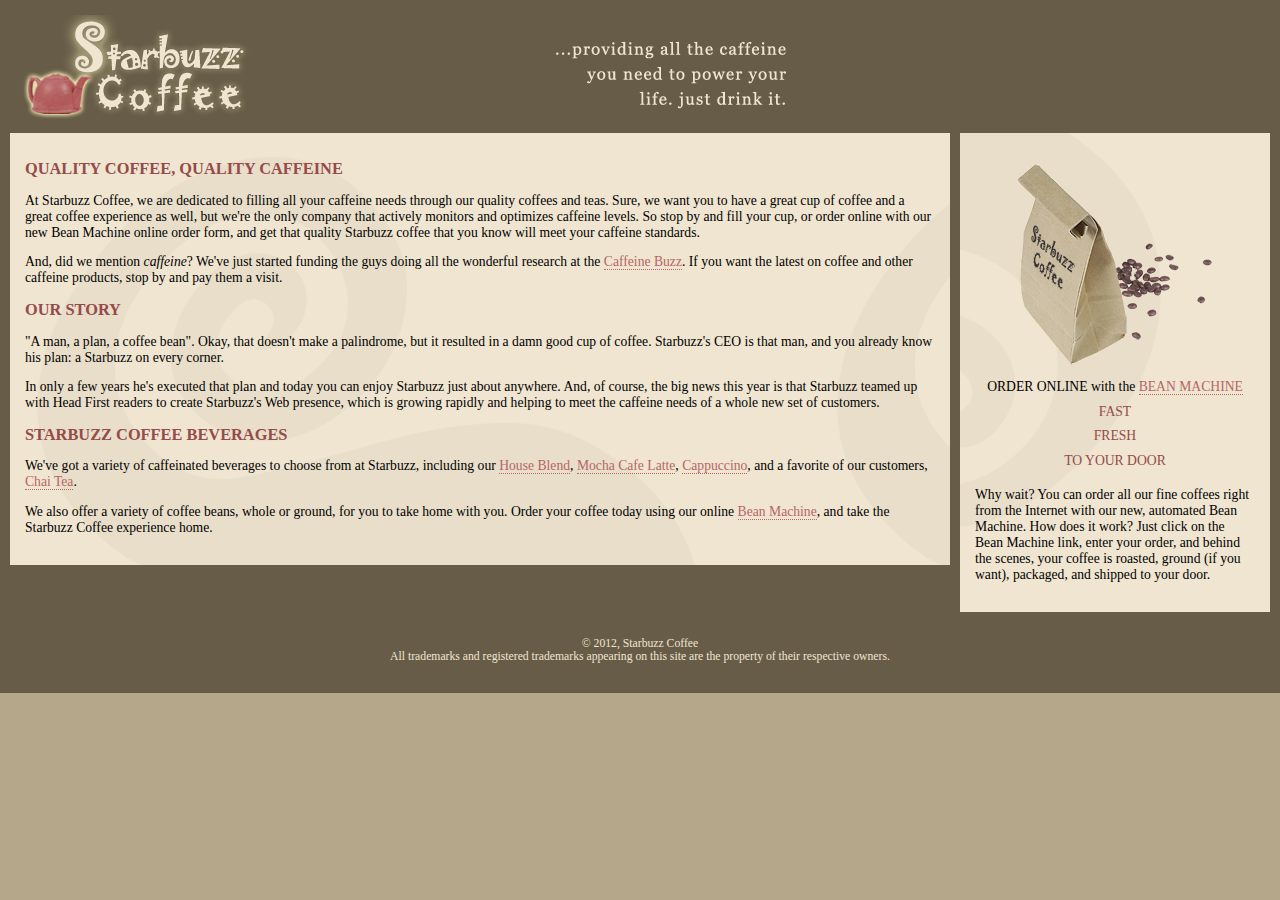
==== starbuzz/index.html @ 0dfe9c02 "Add files via upload" ====
<!DOCTYPE html>
<html>
  <head>
    <meta charset="utf-8">
    <title>Starbuzz Coffee</title>
    <link rel="stylesheet" type="text/css" href="starbuzz.css">
  </head> 

  <body>
    <div id="allcontent">
    <div id="header">
      <img src="images/header.gif" alt="Starbuzz Coffee header image">
    </div>
    <div id="sidebar">
      <p class="beanheading">
        <img src="images/bag.gif" alt="Bean Machine bag">
        <br>
        ORDER ONLINE
        with the 
        <a href="form.html">BEAN MACHINE</a>
        <br>
        <span class="slogan">
            FAST <br>
            FRESH <br>
            TO YOUR DOOR <br>
        </span>
      </p>
      <p>
        Why wait?  You can order all our fine coffees right from the Internet with our new, 
        automated Bean Machine.  How does it work?  Just click on the Bean Machine link, 
        enter your order, and behind the scenes, your coffee is roasted, ground 
        (if you want), packaged, and shipped to your door.
      </p>
    </div>
    <div id="main">
      <h1>QUALITY COFFEE, QUALITY CAFFEINE</h1>
      <p>
        At Starbuzz Coffee, we are dedicated to filling all your  caffeine needs through our 
        quality coffees and teas. Sure, we want you to have a great cup of coffee and a great 
        coffee experience as well, but we're the only company that actively monitors and 
        optimizes caffeine levels. So stop by and fill your cup, or order online with our new Bean 
        Machine online order form, and get that quality Starbuzz coffee that you know will meet 
        your caffeine standards.
      </p>
      <p>
        And, did we mention <em>caffeine</em>? We've just started funding the guys doing all 
        the wonderful research at the <a href="http://buzz.wickedlysmart.com"
        title="Read all about caffeine on the Buzz">Caffeine Buzz</a>.
        If you want the latest on coffee and other caffeine products, 
        stop by and pay them a visit.
      </p>
      <h1>OUR STORY</h1>
      <p>
        "A man, a plan, a coffee bean". Okay, that doesn't make a palindrome, but it resulted
        in a damn good cup of coffee.  Starbuzz's CEO is that man, and you already know his 
        plan: a Starbuzz on every corner.
      </p> 
      <p>In only a few years he's executed that plan and today 
        you can enjoy Starbuzz just about anywhere.  And, of course, the big news this year 
        is that Starbuzz teamed up with Head First readers to create Starbuzz's Web presence,  
        which is growing rapidly and helping to meet the caffeine needs of a whole new set of 
        customers.  
      </p>
      <h1>STARBUZZ COFFEE BEVERAGES</h1>
      <p>
        We've got a variety of caffeinated beverages to choose
        from at Starbuzz, including our 
        <a href="beverages.html#house" title="House Blend">House Blend</a>,
        <a href="beverages.html#mocha" title="Mocha Cafe Latte">Mocha Cafe Latte</a>, 
        <a href="beverages.html#cappuccino" title="Cappuccino">Cappuccino</a>,
        and a favorite of our customers, 
        <a href="beverages.html#chai" title="Chai Tea">Chai Tea</a>.
      </p>
      <p>
        We also offer a variety of coffee beans, whole or ground, for you to
        take home with you.  Order your coffee today using our online
        <a href="form.html">Bean Machine</a>, and take
        the Starbuzz Coffee experience home.
      </p>
    </div>

    <div id="footer">
      &copy; 2012, Starbuzz Coffee
      <br>
      All trademarks and registered trademarks appearing on 
      this site are the property of their respective owners.
    </div>
  </div>
  </body>
</html>
---- starbuzz/starbuzz.css ----
body { 
  background-color: #b5a789;
  font-family:      Georgia, "Times New Roman", Times, serif;
  font-size:        small;
  margin:           0px;
}

#header {
  background-color: #675c47;
  margin:           10px;
  height:           108px;
}

#main {
  background:       #efe5d0 url(images/background.gif) top left;
  font-size:        105%;
  padding:          15px;
  margin:           0px 330px 10px 10px;
}

#sidebar {
  background:       #efe5d0 url(images/background.gif) bottom right;
  font-size:        105%;
  padding:          15px;
  margin:           0px 10px 10px 10px;
  width: 280px;
  float: right;
}

#footer {
  background-color: #675c47;
  color:            #efe5d0;
  text-align:       center;
  padding:          15px;
  margin:           10px;
  font-size:        90%;
  clear: right;
}

h1 {
  font-size:        120%;
  color:            #954b4b;
}

.slogan { color: #954b4b; }

.beanheading {
  text-align:       center;
  line-height:      1.8em;
}

a:link {
  color:            #b76666;
  text-decoration:  none;
  border-bottom:    thin dotted #b76666;
}
a:visited {
  color:            #675c47;
  text-decoration:  none;
  border-bottom:    thin dotted #675c47;
}
#allcontent {
  width: 800;
  padding-top:5px;
  padding-bottom: 5px;
  background-color: #675c47;
  margin-left: auto;
  margin-right: auto;
}
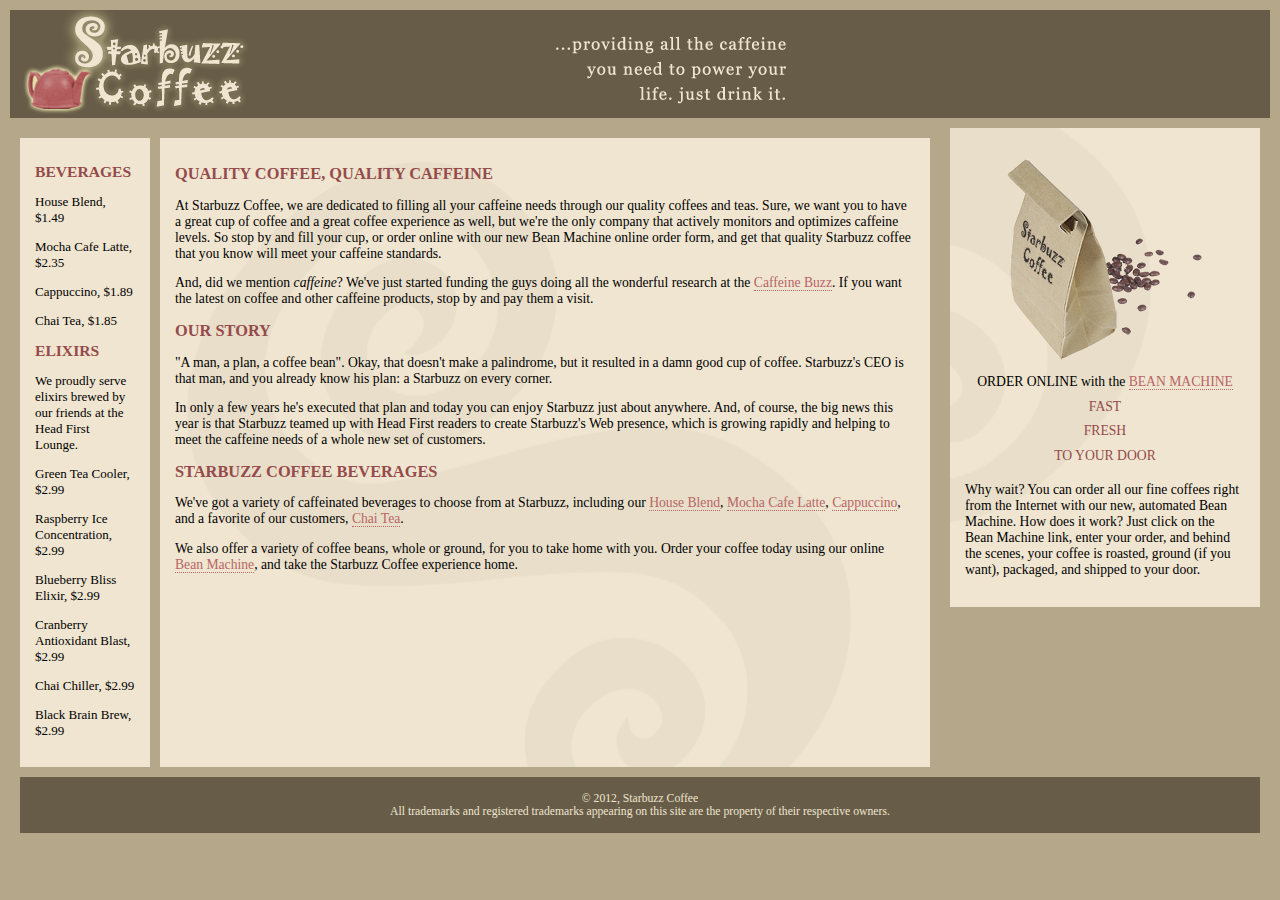
==== commit e4fb431b: "Add files via upload" ====
--- a/starbuzz/index.html
+++ b/starbuzz/index.html
@@ -7,31 +7,53 @@
   </head> 
 
   <body>
-    <div id="allcontent">
+    
     <div id="header">
       <img src="images/header.gif" alt="Starbuzz Coffee header image">
     </div>
+    <div id="tableContainer">
+    <div id="tableRow">
     <div id="sidebar">
-      <p class="beanheading">
-        <img src="images/bag.gif" alt="Bean Machine bag">
-        <br>
-        ORDER ONLINE
-        with the 
-        <a href="form.html">BEAN MACHINE</a>
-        <br>
-        <span class="slogan">
-            FAST <br>
-            FRESH <br>
-            TO YOUR DOOR <br>
-        </span>
-      </p>
-      <p>
-        Why wait?  You can order all our fine coffees right from the Internet with our new, 
-        automated Bean Machine.  How does it work?  Just click on the Bean Machine link, 
-        enter your order, and behind the scenes, your coffee is roasted, ground 
-        (if you want), packaged, and shipped to your door.
-      </p>
-    </div>
+        <p class="beanheading">
+          <img src="images/bag.gif" alt="Bean Machine bag">
+          <br>
+          ORDER ONLINE
+          with the 
+          <a href="form.html">BEAN MACHINE</a>
+          <br>
+          <span class="slogan">
+              FAST <br>
+              FRESH <br>
+              TO YOUR DOOR <br>
+          </span>
+        </p>
+        <p>
+          Why wait?  You can order all our fine coffees right from the Internet with our new, 
+          automated Bean Machine.  How does it work?  Just click on the Bean Machine link, 
+          enter your order, and behind the scenes, your coffee is roasted, ground 
+          (if you want), packaged, and shipped to your door.
+        </p>
+      </div>
+      <div id="tableContainer">
+      <div id="tableRow">
+          <div id="drinks">
+              <h1>BEVERAGES</h1>
+                <p>House Blend, $1.49</p>
+                <p>Mocha Cafe Latte, $2.35</p>
+                <p>Cappuccino, $1.89</p>
+                <p>Chai Tea, $1.85</p>
+              <h1>ELIXIRS</h1>
+                <p>
+                  We proudly serve elixirs brewed by our friends
+                  at the Head First Lounge.
+                </p>
+                <p>Green Tea Cooler, $2.99</p>
+                <p>Raspberry Ice Concentration, $2.99</p>
+                <p>Blueberry Bliss Elixir, $2.99</p>
+                <p>Cranberry Antioxidant Blast, $2.99</p>
+                <p>Chai Chiller, $2.99</p>
+                <p>Black Brain Brew, $2.99</p>
+            </div>
     <div id="main">
       <h1>QUALITY COFFEE, QUALITY CAFFEINE</h1>
       <p>
@@ -79,13 +101,20 @@
       </p>
     </div>
 
+    </div>
+      </div>
+    
+
+    
+
     <div id="footer">
       &copy; 2012, Starbuzz Coffee
       <br>
       All trademarks and registered trademarks appearing on 
       this site are the property of their respective owners.
     </div>
-  </div>
+    
+
   </body>
 </html>
 
--- a/starbuzz/starbuzz.css
+++ b/starbuzz/starbuzz.css
@@ -1,3 +1,14 @@
+
+
+#allcontent{
+  width: 800px;
+  padding-top: 5px;
+  padding-bottom: 5px;
+  background-color: #675c47;
+  margin-left: auto;
+  margin-right: auto;
+}
+
 body { 
   background-color: #b5a789;
   font-family:      Georgia, "Times New Roman", Times, serif;
@@ -7,24 +18,33 @@
 
 #header {
   background-color: #675c47;
-  margin:           10px;
+  margin:           10px 10px 0px 10px;
   height:           108px;
 }
 
 #main {
+  display: table-cell;
   background:       #efe5d0 url(images/background.gif) top left;
   font-size:        105%;
   padding:          15px;
-  margin:           0px 330px 10px 10px;
+  vertical-align: top;
+  
+  
 }
 
 #sidebar {
+  display: table-cell;
   background:       #efe5d0 url(images/background.gif) bottom right;
   font-size:        105%;
   padding:          15px;
-  margin:           0px 10px 10px 10px;
+  vertical-align: top;
+  margin: 0px 10px 10px 10px;
+  float: right;
+  
+  top: 128px;
+  right: 0px;
   width: 280px;
-  float: right;
+  
 }
 
 #footer {
@@ -32,9 +52,9 @@
   color:            #efe5d0;
   text-align:       center;
   padding:          15px;
-  margin:           10px;
+  margin:           0px 10px 10px 10px;
   font-size:        90%;
-  clear: right;
+  
 }
 
 h1 {
@@ -59,11 +79,29 @@
   text-decoration:  none;
   border-bottom:    thin dotted #675c47;
 }
-#allcontent {
-  width: 800;
-  padding-top:5px;
-  padding-bottom: 5px;
-  background-color: #675c47;
-  margin-left: auto;
-  margin-right: auto;
+
+#annoyingad{
+  position: absolute;
+  top: 150px;
+  left: 100px;
+  width: 400px;
+
+}
+
+#tableContainer{
+  display: table;
+  border-spacing: 10px;
+
+}
+#tableRow{
+  display: table-row;
+}
+
+#drinks{
+  float: left;
+  background-color: #efe5d0;
+  width: 100px;
+  padding: 15px;
+  vertical-align: top;
+
 }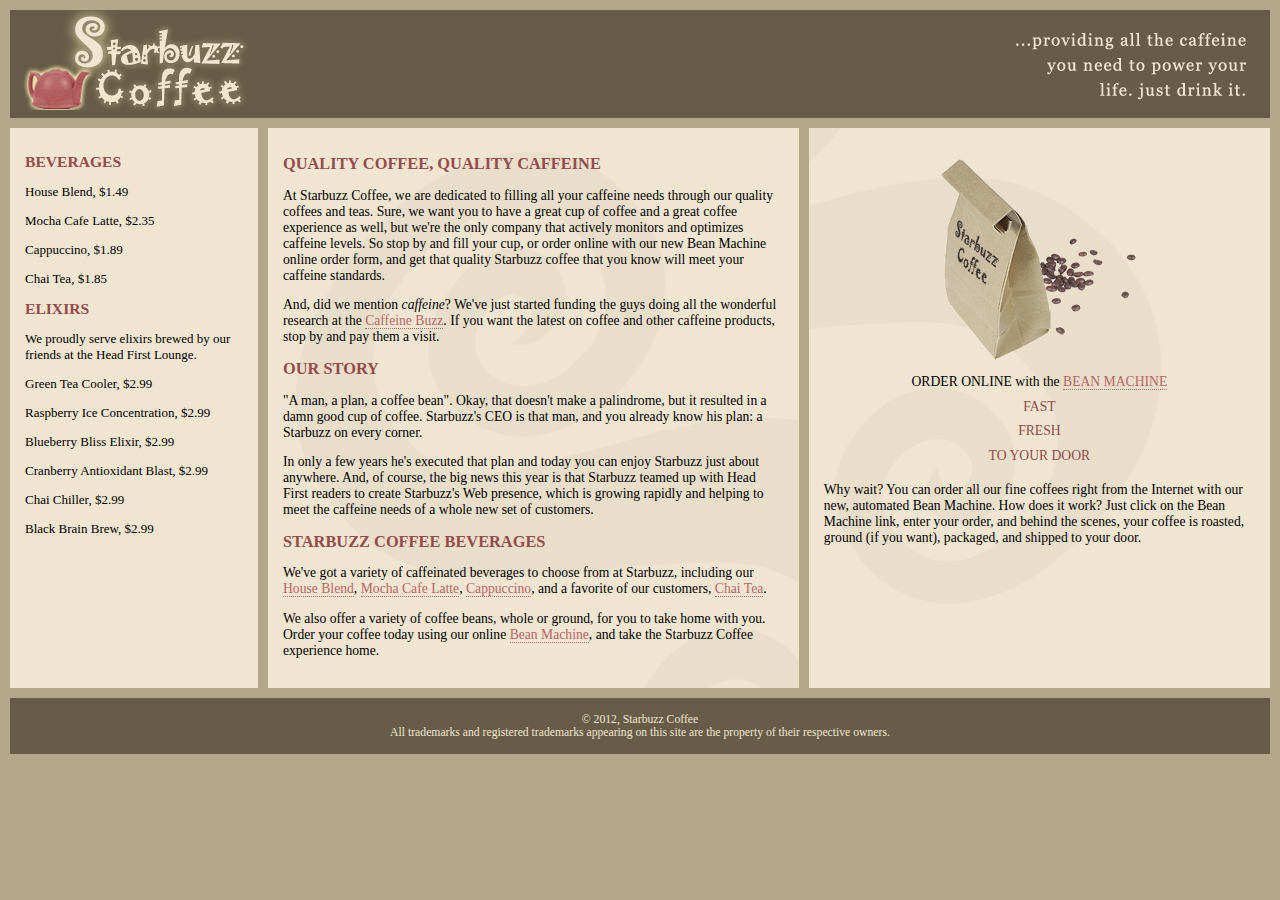
==== commit 59ae4946: "sanlam" ====
--- a/starbuzz/index.html
+++ b/starbuzz/index.html
@@ -7,53 +7,33 @@
   </head> 
 
   <body>
+
+   
+    <div id="header">
+      <span class="imageLeft"></span>
+      <span class="imageRight"></span>
+    </div>
+    <div id="tablecontainer">
+        <div id="tablerow">
+      <div id="drinks">
+        <h1>BEVERAGES</h1>
+      <p>House Blend, $1.49</p>
+      <p>Mocha Cafe Latte, $2.35</p>
+      <p>Cappuccino, $1.89</p>
+      <p>Chai Tea, $1.85</p>
+      <h1>ELIXIRS</h1>
+      <p>
+      We proudly serve elixirs brewed by our friends
+      at the Head First Lounge.
+       </p>
+      <p>Green Tea Cooler, $2.99</p>
+      <p>Raspberry Ice Concentration, $2.99</p>
+      <p>Blueberry Bliss Elixir, $2.99</p>
+      <p>Cranberry Antioxidant Blast, $2.99</p>
+      <p>Chai Chiller, $2.99</p>
+      <p>Black Brain Brew, $2.99</p>
+    </div>
     
-    <div id="header">
-      <img src="images/header.gif" alt="Starbuzz Coffee header image">
-    </div>
-    <div id="tableContainer">
-    <div id="tableRow">
-    <div id="sidebar">
-        <p class="beanheading">
-          <img src="images/bag.gif" alt="Bean Machine bag">
-          <br>
-          ORDER ONLINE
-          with the 
-          <a href="form.html">BEAN MACHINE</a>
-          <br>
-          <span class="slogan">
-              FAST <br>
-              FRESH <br>
-              TO YOUR DOOR <br>
-          </span>
-        </p>
-        <p>
-          Why wait?  You can order all our fine coffees right from the Internet with our new, 
-          automated Bean Machine.  How does it work?  Just click on the Bean Machine link, 
-          enter your order, and behind the scenes, your coffee is roasted, ground 
-          (if you want), packaged, and shipped to your door.
-        </p>
-      </div>
-      <div id="tableContainer">
-      <div id="tableRow">
-          <div id="drinks">
-              <h1>BEVERAGES</h1>
-                <p>House Blend, $1.49</p>
-                <p>Mocha Cafe Latte, $2.35</p>
-                <p>Cappuccino, $1.89</p>
-                <p>Chai Tea, $1.85</p>
-              <h1>ELIXIRS</h1>
-                <p>
-                  We proudly serve elixirs brewed by our friends
-                  at the Head First Lounge.
-                </p>
-                <p>Green Tea Cooler, $2.99</p>
-                <p>Raspberry Ice Concentration, $2.99</p>
-                <p>Blueberry Bliss Elixir, $2.99</p>
-                <p>Cranberry Antioxidant Blast, $2.99</p>
-                <p>Chai Chiller, $2.99</p>
-                <p>Black Brain Brew, $2.99</p>
-            </div>
     <div id="main">
       <h1>QUALITY COFFEE, QUALITY CAFFEINE</h1>
       <p>
@@ -100,12 +80,29 @@
         the Starbuzz Coffee experience home.
       </p>
     </div>
-
+    <div id="sidebar">
+        <p class="beanheading">
+          <img src="images/bag.gif" alt="Bean Machine bag">
+          <br>
+          ORDER ONLINE
+          with the 
+          <a href="form.html">BEAN MACHINE</a>
+          <br>
+          <span class="slogan">
+              FAST <br>
+              FRESH <br>
+              TO YOUR DOOR <br>
+          </span>
+        </p>
+        <p>
+          Why wait?  You can order all our fine coffees right from the Internet with our new, 
+          automated Bean Machine.  How does it work?  Just click on the Bean Machine link, 
+          enter your order, and behind the scenes, your coffee is roasted, ground 
+          (if you want), packaged, and shipped to your door.
+        </p>
+      </div>
     </div>
-      </div>
-    
-
-    
+    </div>
 
     <div id="footer">
       &copy; 2012, Starbuzz Coffee
@@ -113,7 +110,6 @@
       All trademarks and registered trademarks appearing on 
       this site are the property of their respective owners.
     </div>
-    
 
   </body>
 </html>
--- a/starbuzz/starbuzz.css
+++ b/starbuzz/starbuzz.css
@@ -1,4 +1,9 @@
-
+body { 
+  background-color: #b5a789;
+  font-family:      Georgia, "Times New Roman", Times, serif;
+  font-size:        small;
+  margin:           0px;
+}
 
 #allcontent{
   width: 800px;
@@ -8,14 +13,6 @@
   margin-left: auto;
   margin-right: auto;
 }
-
-body { 
-  background-color: #b5a789;
-  font-family:      Georgia, "Times New Roman", Times, serif;
-  font-size:        small;
-  margin:           0px;
-}
-
 #header {
   background-color: #675c47;
   margin:           10px 10px 0px 10px;
@@ -27,8 +24,8 @@
   background:       #efe5d0 url(images/background.gif) top left;
   font-size:        105%;
   padding:          15px;
+  /*margin:           0px 330px 10px 10px;*/
   vertical-align: top;
-  
   
 }
 
@@ -37,14 +34,14 @@
   background:       #efe5d0 url(images/background.gif) bottom right;
   font-size:        105%;
   padding:          15px;
+  /*margin:           0px 10px 10px 10px;*/
   vertical-align: top;
-  margin: 0px 10px 10px 10px;
-  float: right;
-  
+  /*width: 280px;*/
+
+  /*position: absolute;
   top: 128px;
   right: 0px;
-  width: 280px;
-  
+  width: 280px;*/
 }
 
 #footer {
@@ -54,7 +51,7 @@
   padding:          15px;
   margin:           0px 10px 10px 10px;
   font-size:        90%;
-  
+  clear: right;
 }
 
 h1 {
@@ -79,29 +76,32 @@
   text-decoration:  none;
   border-bottom:    thin dotted #675c47;
 }
-
-#annoyingad{
-  position: absolute;
-  top: 150px;
-  left: 100px;
-  width: 400px;
-
-}
-
-#tableContainer{
+div#tablecontainer{
   display: table;
   border-spacing: 10px;
-
 }
-#tableRow{
+div#tablerow{
   display: table-row;
 }
-
 #drinks{
-  float: left;
+  display: table-cell;
   background-color: #efe5d0;
-  width: 100px;
+  width: 20%;
   padding: 15px;
   vertical-align: top;
-
+}
+.imageLeft{
+  display: inline-block;
+  float: left;
+  background-image: url(images/header.gif);
+  width: 400px;
+  height: 100px;
+}
+.imageRight{
+  display: inline-block;
+  float: right;
+  background-image: url(images/header.gif);
+  width: 400px;
+  height: 100px;
+  background-position: -400px;
 }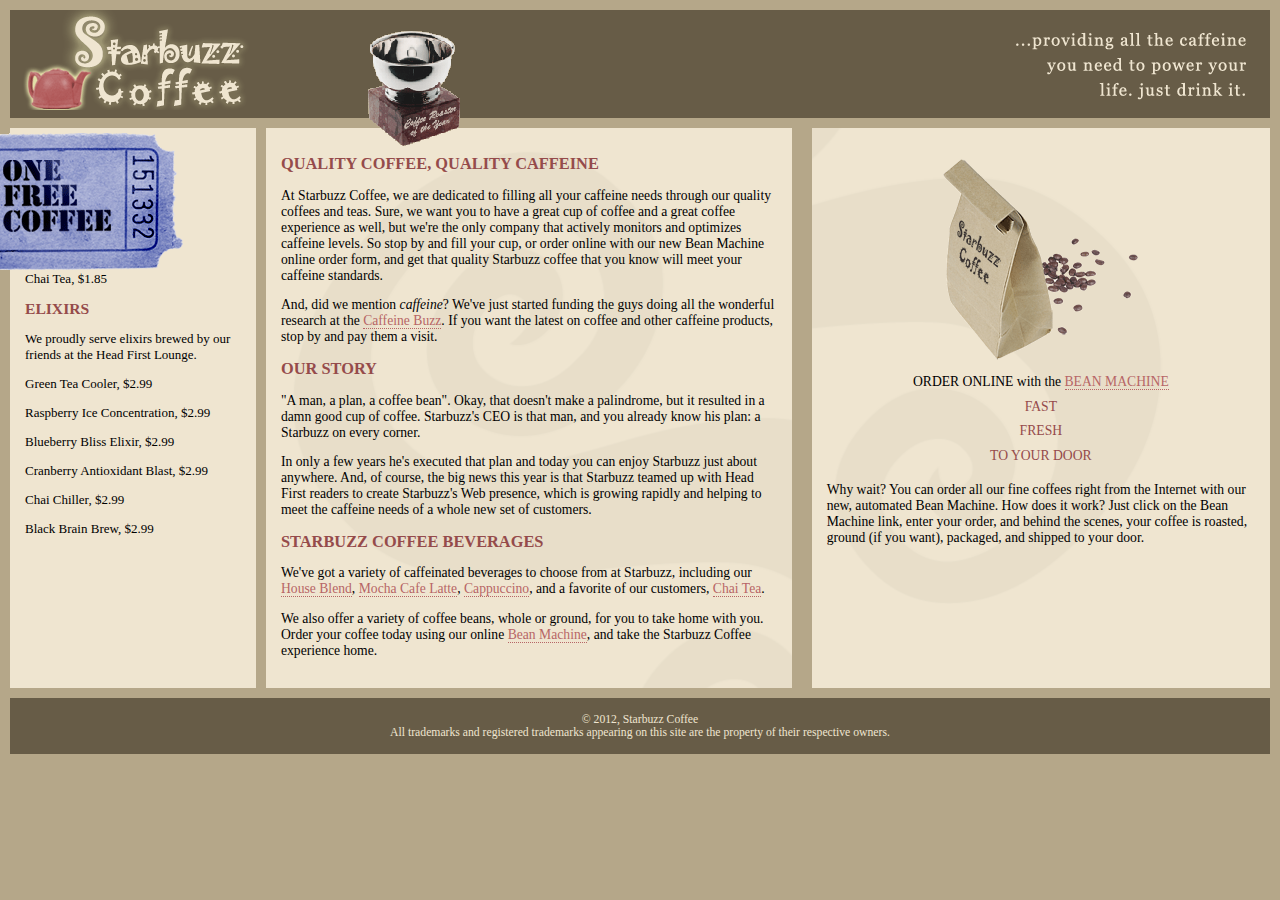
==== commit 17fdc899: "you huijuan" ====
--- a/starbuzz/index.html
+++ b/starbuzz/index.html
@@ -8,7 +8,10 @@
 
   <body>
 
-   
+      <div id="award">
+          <img src="images/award.gif"
+            alt="Roaster of the Year award">
+      </div>
     <div id="header">
       <span class="imageLeft"></span>
       <span class="imageRight"></span>
@@ -80,6 +83,11 @@
         the Starbuzz Coffee experience home.
       </p>
     </div>
+    <div id="coupon">
+      <a href="freecoffee.html"title="Click here to get your free coffee">
+        <img src="images/ticket.gif"alt="Starbuzz coupon ticket">
+        </a>
+    </div>
     <div id="sidebar">
         <p class="beanheading">
           <img src="images/bag.gif" alt="Bean Machine bag">
--- a/starbuzz/starbuzz.css
+++ b/starbuzz/starbuzz.css
@@ -104,4 +104,18 @@
   width: 400px;
   height: 100px;
   background-position: -400px;
+}
+#award {
+    position: absolute;
+    top: 30px;
+    left: 365px;
+
+}
+#coupon{
+      position: fixed;
+      top:350;
+      left:-90px;   
+}
+#coupon a, img{
+      border:none;
 }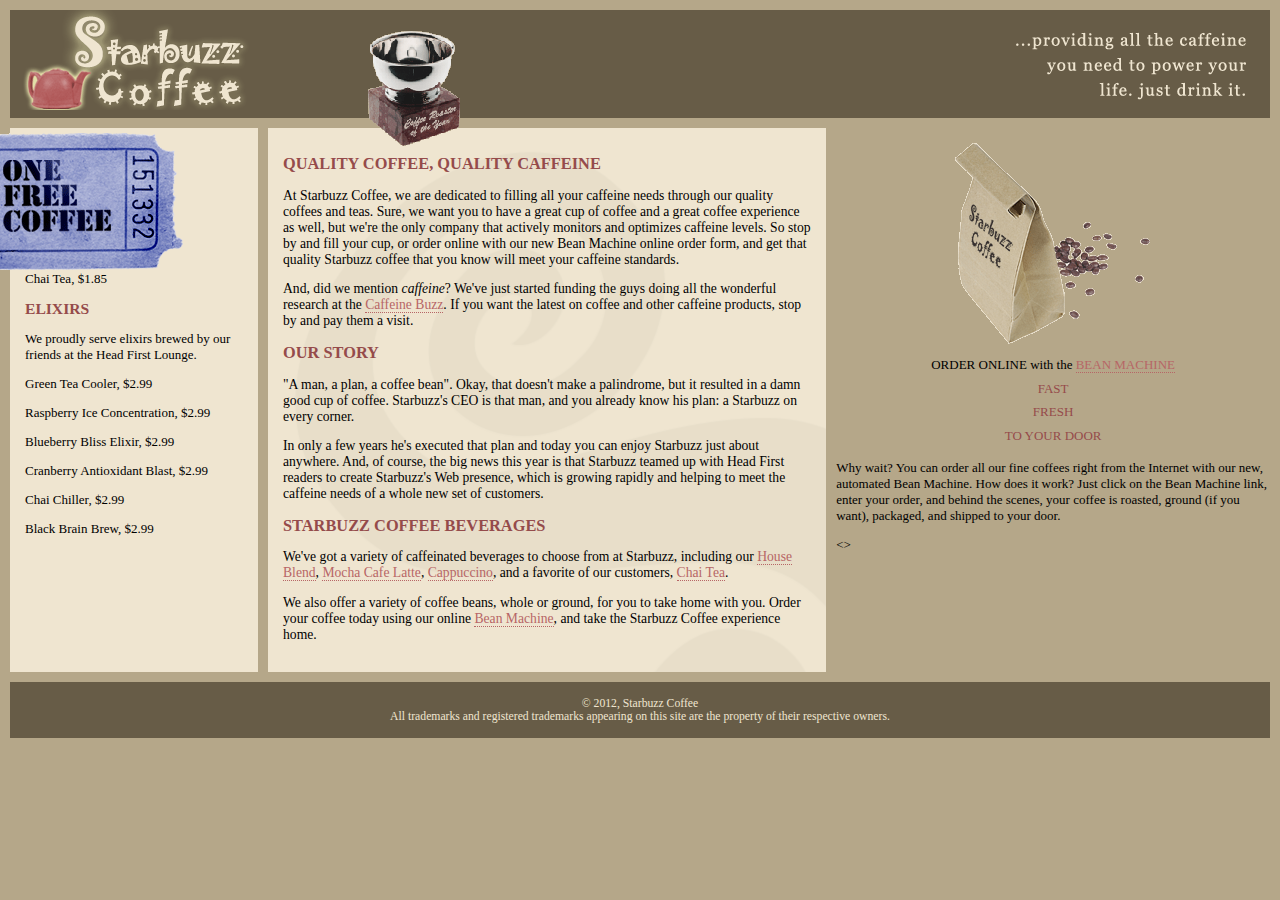
==== commit 2c8f2d02: "Add files via upload" ====
--- a/starbuzz/index.html
+++ b/starbuzz/index.html
@@ -12,10 +12,10 @@
           <img src="images/award.gif"
             alt="Roaster of the Year award">
       </div>
-    <div id="header">
+    <header>
       <span class="imageLeft"></span>
       <span class="imageRight"></span>
-    </div>
+    </header>
     <div id="tablecontainer">
         <div id="tablerow">
       <div id="drinks">
@@ -88,7 +88,7 @@
         <img src="images/ticket.gif"alt="Starbuzz coupon ticket">
         </a>
     </div>
-    <div id="sidebar">
+    <sidebar>
         <p class="beanheading">
           <img src="images/bag.gif" alt="Bean Machine bag">
           <br>
@@ -108,16 +108,17 @@
           enter your order, and behind the scenes, your coffee is roasted, ground 
           (if you want), packaged, and shipped to your door.
         </p>
-      </div>
+      </sidebar>
+      <>
     </div>
     </div>
 
-    <div id="footer">
+    <footer>
       &copy; 2012, Starbuzz Coffee
       <br>
       All trademarks and registered trademarks appearing on 
       this site are the property of their respective owners.
-    </div>
+    </footer>
 
   </body>
 </html>
--- a/starbuzz/starbuzz.css
+++ b/starbuzz/starbuzz.css
@@ -13,7 +13,7 @@
   margin-left: auto;
   margin-right: auto;
 }
-#header {
+header {
   background-color: #675c47;
   margin:           10px 10px 0px 10px;
   height:           108px;
@@ -29,7 +29,7 @@
   
 }
 
-#sidebar {
+aside {
   display: table-cell;
   background:       #efe5d0 url(images/background.gif) bottom right;
   font-size:        105%;
@@ -44,7 +44,7 @@
   width: 280px;*/
 }
 
-#footer {
+footer {
   background-color: #675c47;
   color:            #efe5d0;
   text-align:       center;
@@ -117,5 +117,8 @@
       left:-90px;   
 }
 #coupon a, img{
-      border:none;
+      border: none;
+}
+header img#headerSlogan{
+  float: right;
 }